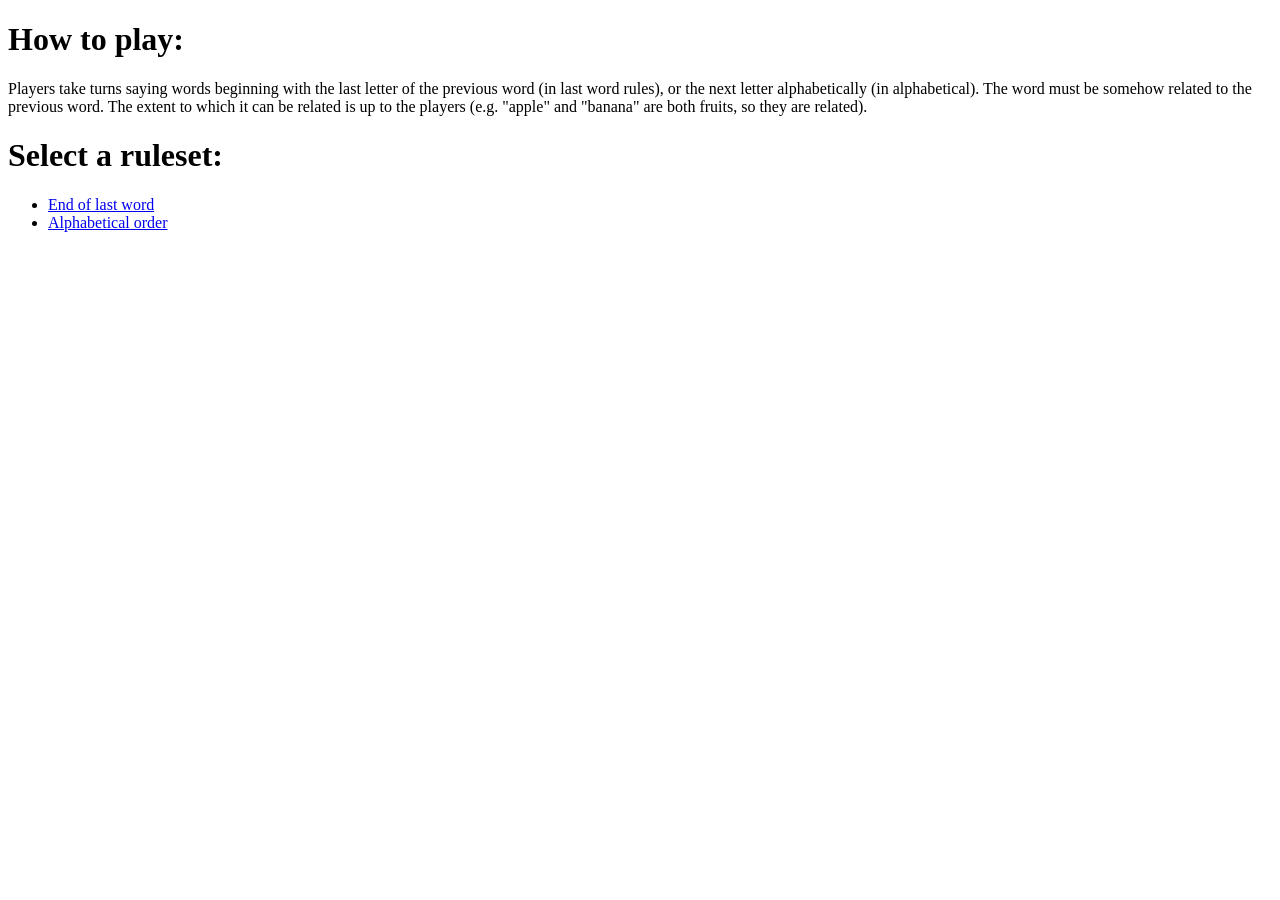
==== index.html @ 95488c82 "Initial commit" ====
<!DOCTYPE html>
<html lang="en">
<head>
    <meta charset="UTF-8">
    <meta name="viewport" content="width=device-width, initial-scale=1.0">
    <title>Document</title>
</head>
<body>
    <div class="container">
        <h1>How to play:</h1>
        <p>Players take turns saying words beginning with the last letter of the previous word (in last word rules), or the next letter alphabetically (in alphabetical). 
            The word must be somehow related to the previous word. The extent to which it can be related is up to the players (e.g. "apple" and "banana" are both fruits, so they are related).
        </p>
        <div class="select">
            <h1>Select a ruleset:</h1>
            <ul>
                <div>
                    <li><a href="last-word.html">End of last word</a></li>
                </div>
                <div>
                    <li><a href="alphabetical.html">Alphabetical order</a></li>
                </div>
            </ul>
        </div>
    </div>
</body>
</html>
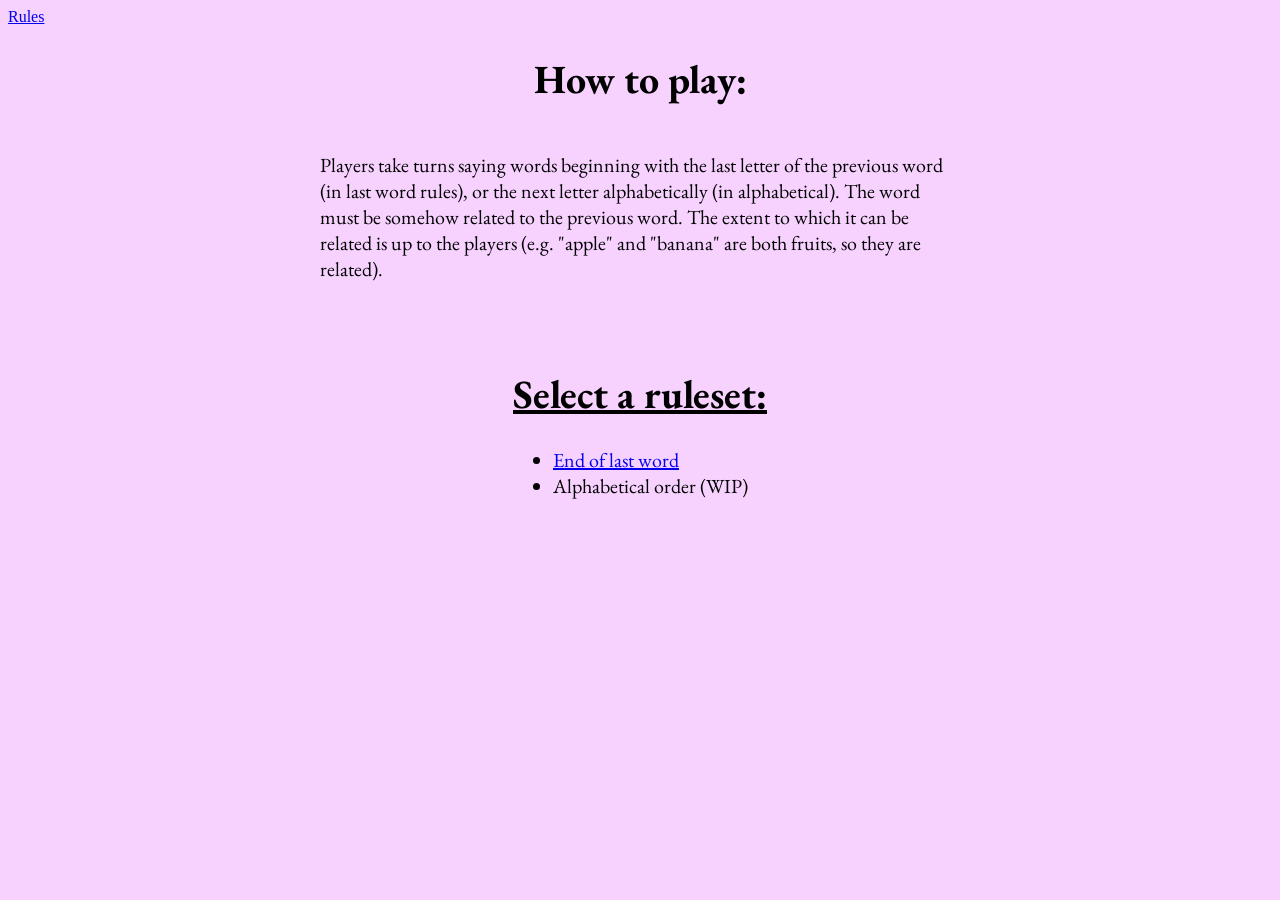
==== commit 72587fc9: "added interactions & made homepage nice" ====
--- a/index.html
+++ b/index.html
@@ -3,22 +3,29 @@
 <head>
     <meta charset="UTF-8">
     <meta name="viewport" content="width=device-width, initial-scale=1.0">
-    <title>Document</title>
+    <title>Awesome Word Game</title>
+    <link rel="stylesheet" href="css/styles.css">
+    <link rel="preconnect" href="https://fonts.googleapis.com">
+    <link rel="preconnect" href="https://fonts.gstatic.com" crossorigin>
+    <link href="https://fonts.googleapis.com/css2?family=EB+Garamond:ital,wght@0,400..800;1,400..800&display=swap" rel="stylesheet">
 </head>
 <body>
-    <div class="container">
+    <nav style="display: block; justify-content: left;"><a href="/">Rules</a></nav>
+    <div class="index-body">
         <h1>How to play:</h1>
-        <p>Players take turns saying words beginning with the last letter of the previous word (in last word rules), or the next letter alphabetically (in alphabetical). 
-            The word must be somehow related to the previous word. The extent to which it can be related is up to the players (e.g. "apple" and "banana" are both fruits, so they are related).
+        <div style="width:50vw">
+            <p>Players take turns saying words beginning with the last letter of the previous word (in last word rules), or the next letter alphabetically (in alphabetical). 
+                The word must be somehow related to the previous word. The extent to which it can be related is up to the players (e.g. "apple" and "banana" are both fruits, so they are related).
+        </div>
         </p>
         <div class="select">
-            <h1>Select a ruleset:</h1>
+            <h1 style="text-decoration: underline;">Select a ruleset:</h1>
             <ul>
                 <div>
                     <li><a href="last-word.html">End of last word</a></li>
                 </div>
                 <div>
-                    <li><a href="alphabetical.html">Alphabetical order</a></li>
+                    <li><a>Alphabetical order (WIP)</a></li>
                 </div>
             </ul>
         </div>
--- a/css/styles.css
+++ b/css/styles.css
@@ -0,0 +1,120 @@
+.hidden-error {
+	position: relative;
+	background: grey;
+	border-radius: .4em;
+    padding: .5em;
+    color: white;
+
+}
+
+.hidden-error:after {
+	content: '';
+	position: absolute;
+	bottom: 0;
+	left: 50%;
+	width: 0;
+	height: 0;
+	border: 14px solid transparent;
+	border-top-color: grey;
+	border-bottom: 0;
+	border-left: 0;
+	margin-left: -6.5px;
+	margin-bottom: -13px;
+}
+
+.index-body{
+    font-family: "EB Garamond", serif;
+    font-optical-sizing: auto;
+    font-style: normal;
+    display: flex; 
+    flex-direction: column;
+    font-size: 20px;
+    align-items: center;
+}
+
+.shown-error {
+    color: red;
+}
+
+body {
+    background-color: #d7b4f3;
+    background:linear-gradient(120deg, #f7d2ff, #f7d2ff);
+    height: 1vw;
+}
+
+.pink-bg {
+    background-color: #c582fc
+}
+
+.container {
+    display: flex; 
+    justify-content: center;
+    font-family: "EB Garamond", serif;
+    font-optical-sizing: auto;
+    font-style: normal;
+}
+
+
+.main-body {
+    font-family: "EB Garamond", serif;
+    font-optical-sizing: auto;
+    font-style: normal;
+    width:100vw; 
+    gap:0.5rem;
+    display: flex;
+    flex-direction: column;
+    align-items: center;
+}
+
+
+
+.undo-btn {
+    font-family: "EB Garamond", serif;
+    font-optical-sizing: auto;
+    font-style: normal;
+    width: 20%;
+    height: 40px;
+}
+
+.submit-btn {
+    font-size:17px;
+    width: 30%;
+    height: 80px;
+}
+
+button {
+    font-family: "EB Garamond", serif;
+    font-optical-sizing: auto;
+    font-style: normal;
+    background-color: #ffafe3;
+    border-radius: 10px;
+    border-color: rgb(0, 0, 0);
+    border-width: 1px;
+    color:black;
+    border-style: solid;
+    box-shadow: 2px 2px black;
+}
+
+
+button:hover {
+    background-color: #ffb1c2;
+    
+}
+
+.word-input {
+    width: 30%;
+    background-color: #ffc9ec;
+    border-radius: 20px;
+    height:50px;
+    color: grey;
+    font-size: 30px;
+    border-style: solid;
+}
+
+.throwaway-link {
+    font-size: 2px;
+}
+
+
+
+
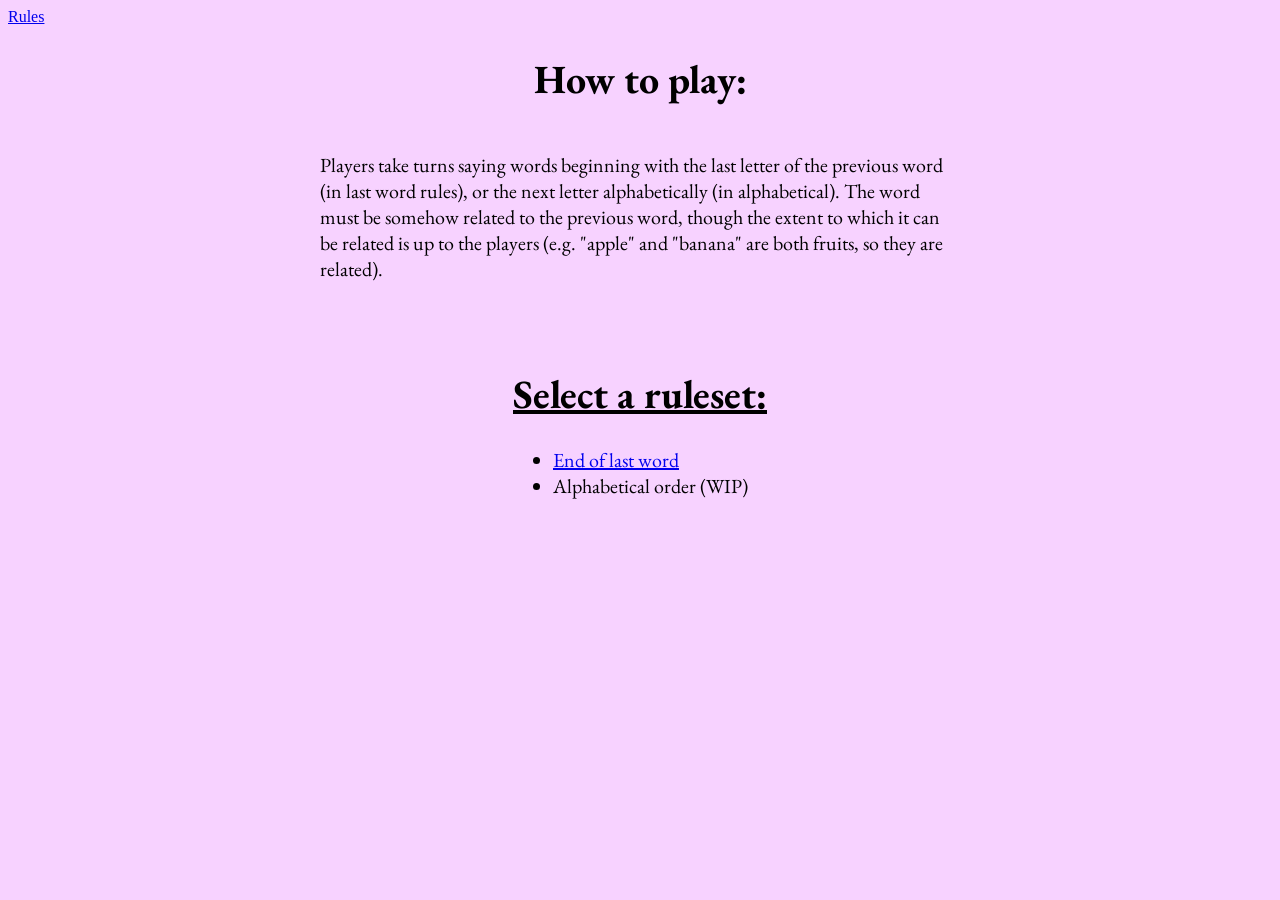
==== commit fc01adaf: "fix" ====
--- a/index.html
+++ b/index.html
@@ -15,7 +15,7 @@
         <h1>How to play:</h1>
         <div style="width:50vw">
             <p>Players take turns saying words beginning with the last letter of the previous word (in last word rules), or the next letter alphabetically (in alphabetical). 
-                The word must be somehow related to the previous word. The extent to which it can be related is up to the players (e.g. "apple" and "banana" are both fruits, so they are related).
+                The word must be somehow related to the previous word, though the extent to which it can be related is up to the players (e.g. "apple" and "banana" are both fruits, so they are related).
         </div>
         </p>
         <div class="select">
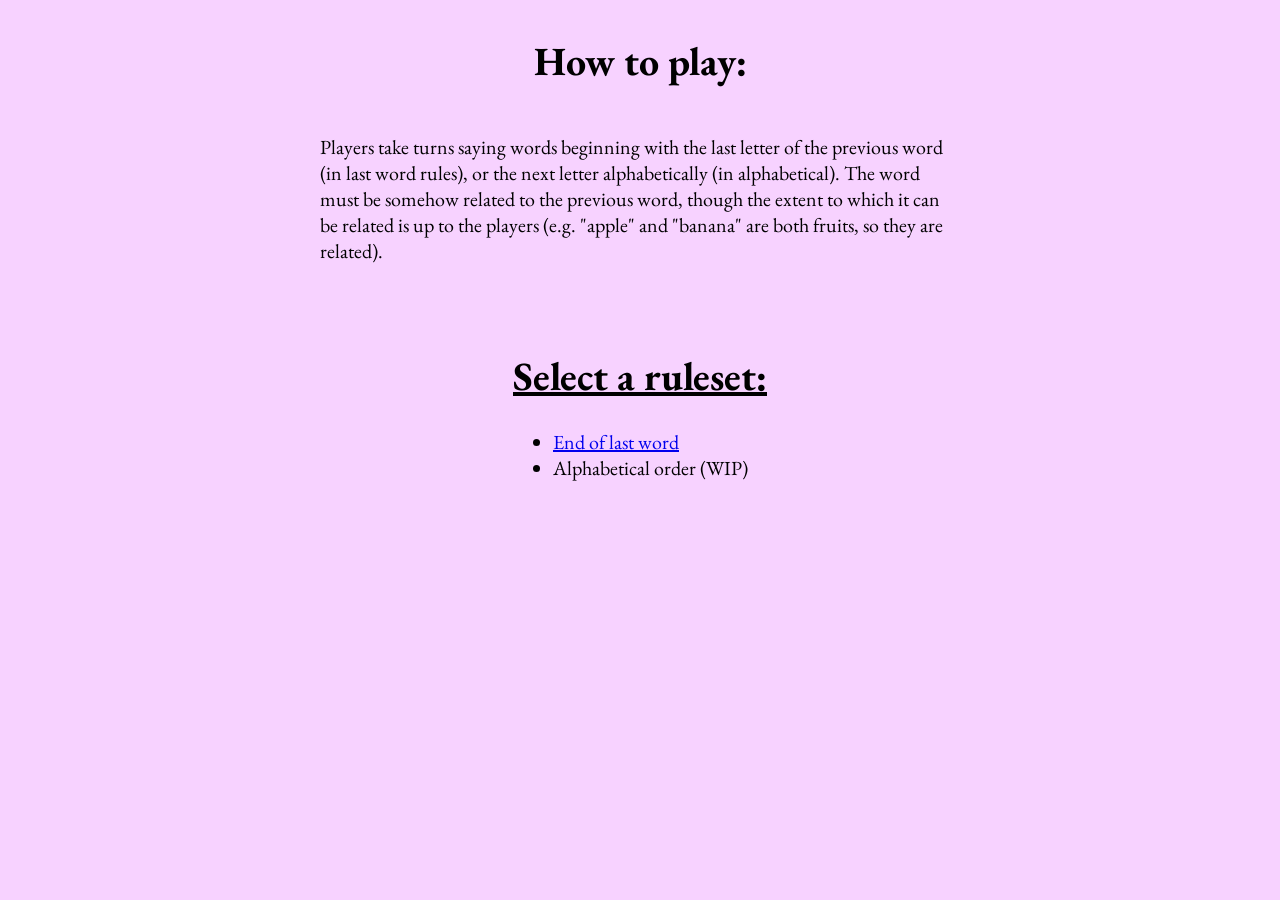
==== commit 319f77aa: "fix 2" ====
--- a/index.html
+++ b/index.html
@@ -10,7 +10,6 @@
     <link href="https://fonts.googleapis.com/css2?family=EB+Garamond:ital,wght@0,400..800;1,400..800&display=swap" rel="stylesheet">
 </head>
 <body>
-    <nav style="display: block; justify-content: left;"><a href="/">Rules</a></nav>
     <div class="index-body">
         <h1>How to play:</h1>
         <div style="width:50vw">
